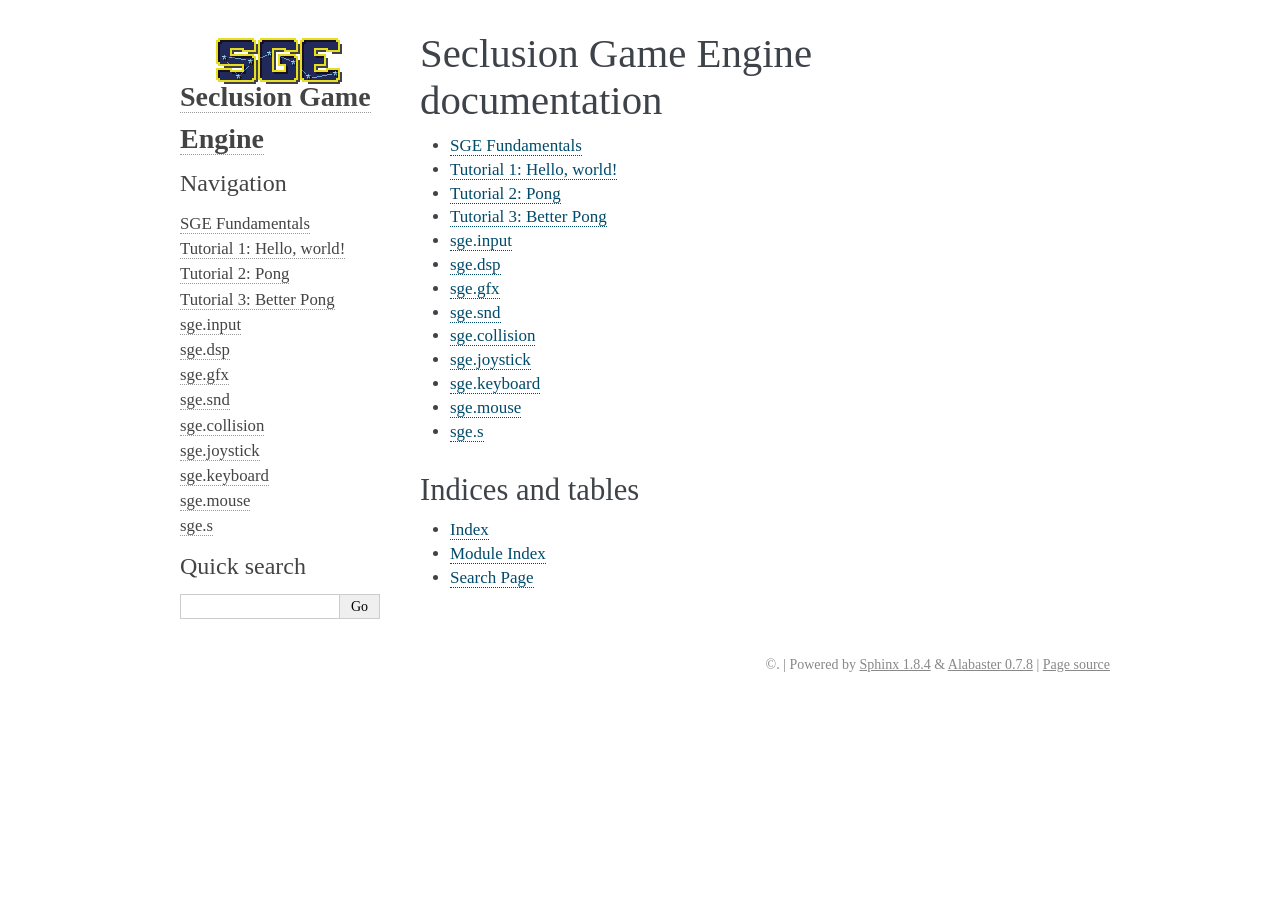
==== doc/sge/index.html @ 6fc0f0a7 "Added xSGE documentation" ====
<!DOCTYPE html PUBLIC "-//W3C//DTD XHTML 1.0 Transitional//EN"
  "http://www.w3.org/TR/xhtml1/DTD/xhtml1-transitional.dtd">

<html xmlns="http://www.w3.org/1999/xhtml">
  <head>
    <meta http-equiv="X-UA-Compatible" content="IE=Edge" />
    <meta http-equiv="Content-Type" content="text/html; charset=utf-8" />
    <title>Seclusion Game Engine documentation &#8212; Seclusion Game Engine 1.6 documentation</title>
    <link rel="stylesheet" href="_static/alabaster.css" type="text/css" />
    <link rel="stylesheet" href="_static/pygments.css" type="text/css" />
    <script type="text/javascript" id="documentation_options" data-url_root="./" src="_static/documentation_options.js"></script>
    <script type="text/javascript" src="_static/jquery.js"></script>
    <script type="text/javascript" src="_static/underscore.js"></script>
    <script type="text/javascript" src="_static/doctools.js"></script>
    <script type="text/javascript" src="_static/language_data.js"></script>
    <link rel="shortcut icon" href="_static/favicon.ico"/>
    <link rel="index" title="Index" href="genindex.html" />
    <link rel="search" title="Search" href="search.html" />
    <link rel="next" title="SGE Fundamentals" href="sge.html" />
   
  <link rel="stylesheet" href="_static/custom.css" type="text/css" />
  
  <meta name="viewport" content="width=device-width, initial-scale=0.9, maximum-scale=0.9" />

  </head><body>
  

    <div class="document">
      <div class="documentwrapper">
        <div class="bodywrapper">
          <div class="body" role="main">
            
  <div class="section" id="seclusion-game-engine-documentation">
<h1>Seclusion Game Engine documentation<a class="headerlink" href="#seclusion-game-engine-documentation" title="Permalink to this headline">¶</a></h1>
<div class="toctree-wrapper compound">
<ul>
<li class="toctree-l1"><a class="reference internal" href="sge.html">SGE Fundamentals</a></li>
<li class="toctree-l1"><a class="reference internal" href="hello_world.html">Tutorial 1: Hello, world!</a></li>
<li class="toctree-l1"><a class="reference internal" href="pong.html">Tutorial 2: Pong</a></li>
<li class="toctree-l1"><a class="reference internal" href="pong_better.html">Tutorial 3: Better Pong</a></li>
<li class="toctree-l1"><a class="reference internal" href="input.html">sge.input</a></li>
<li class="toctree-l1"><a class="reference internal" href="dsp.html">sge.dsp</a></li>
<li class="toctree-l1"><a class="reference internal" href="gfx.html">sge.gfx</a></li>
<li class="toctree-l1"><a class="reference internal" href="snd.html">sge.snd</a></li>
<li class="toctree-l1"><a class="reference internal" href="collision.html">sge.collision</a></li>
<li class="toctree-l1"><a class="reference internal" href="joystick.html">sge.joystick</a></li>
<li class="toctree-l1"><a class="reference internal" href="keyboard.html">sge.keyboard</a></li>
<li class="toctree-l1"><a class="reference internal" href="mouse.html">sge.mouse</a></li>
<li class="toctree-l1"><a class="reference internal" href="s.html">sge.s</a></li>
</ul>
</div>
<div class="section" id="indices-and-tables">
<h2>Indices and tables<a class="headerlink" href="#indices-and-tables" title="Permalink to this headline">¶</a></h2>
<ul class="simple">
<li><a class="reference internal" href="genindex.html"><span class="std std-ref">Index</span></a></li>
<li><a class="reference internal" href="py-modindex.html"><span class="std std-ref">Module Index</span></a></li>
<li><a class="reference internal" href="search.html"><span class="std std-ref">Search Page</span></a></li>
</ul>
</div>
</div>


          </div>
        </div>
      </div>
      <div class="sphinxsidebar" role="navigation" aria-label="main navigation">
        <div class="sphinxsidebarwrapper">
            <p class="logo"><a href="#">
              <img class="logo" src="_static/sge_logo_alpha_black.png" alt="Logo"/>
            </a></p>
<h1 class="logo"><a href="#">Seclusion Game Engine</a></h1>








<h3>Navigation</h3>
<ul>
<li class="toctree-l1"><a class="reference internal" href="sge.html">SGE Fundamentals</a></li>
<li class="toctree-l1"><a class="reference internal" href="hello_world.html">Tutorial 1: Hello, world!</a></li>
<li class="toctree-l1"><a class="reference internal" href="pong.html">Tutorial 2: Pong</a></li>
<li class="toctree-l1"><a class="reference internal" href="pong_better.html">Tutorial 3: Better Pong</a></li>
<li class="toctree-l1"><a class="reference internal" href="input.html">sge.input</a></li>
<li class="toctree-l1"><a class="reference internal" href="dsp.html">sge.dsp</a></li>
<li class="toctree-l1"><a class="reference internal" href="gfx.html">sge.gfx</a></li>
<li class="toctree-l1"><a class="reference internal" href="snd.html">sge.snd</a></li>
<li class="toctree-l1"><a class="reference internal" href="collision.html">sge.collision</a></li>
<li class="toctree-l1"><a class="reference internal" href="joystick.html">sge.joystick</a></li>
<li class="toctree-l1"><a class="reference internal" href="keyboard.html">sge.keyboard</a></li>
<li class="toctree-l1"><a class="reference internal" href="mouse.html">sge.mouse</a></li>
<li class="toctree-l1"><a class="reference internal" href="s.html">sge.s</a></li>
</ul>

<div class="relations">
<h3>Related Topics</h3>
<ul>
  <li><a href="#">Documentation overview</a><ul>
      <li>Next: <a href="sge.html" title="next chapter">SGE Fundamentals</a></li>
  </ul></li>
</ul>
</div>
<div id="searchbox" style="display: none" role="search">
  <h3>Quick search</h3>
    <div class="searchformwrapper">
    <form class="search" action="search.html" method="get">
      <input type="text" name="q" />
      <input type="submit" value="Go" />
      <input type="hidden" name="check_keywords" value="yes" />
      <input type="hidden" name="area" value="default" />
    </form>
    </div>
</div>
<script type="text/javascript">$('#searchbox').show(0);</script>
        </div>
      </div>
      <div class="clearer"></div>
    </div>
    <div class="footer">
      &copy;.
      
      |
      Powered by <a href="http://sphinx-doc.org/">Sphinx 1.8.4</a>
      &amp; <a href="https://github.com/bitprophet/alabaster">Alabaster 0.7.8</a>
      
      |
      <a href="_sources/index.rst.txt"
          rel="nofollow">Page source</a>
    </div>

    

    
  </body>
</html>
---- doc/sge/_static/alabaster.css ----
@import url("basic.css");

/* -- page layout ----------------------------------------------------------- */

body {
    font-family: 'goudy old style', 'minion pro', 'bell mt', Georgia, 'Hiragino Mincho Pro', serif;
    font-size: 17px;
    background-color: white;
    color: #000;
    margin: 0;
    padding: 0;
}


div.document {
    width: 940px;
    margin: 30px auto 0 auto;
}

div.documentwrapper {
    float: left;
    width: 100%;
}

div.bodywrapper {
    margin: 0 0 0 220px;
}

div.sphinxsidebar {
    width: 220px;
    font-size: 14px;
    line-height: 1.5;
}

hr {
    border: 1px solid #B1B4B6;
}

div.body {
    background-color: #ffffff;
    color: #3E4349;
    padding: 0 30px 0 30px;
}

div.body > .section {
    text-align: left;
}

div.footer {
    width: 940px;
    margin: 20px auto 30px auto;
    font-size: 14px;
    color: #888;
    text-align: right;
}

div.footer a {
    color: #888;
}

p.caption {
    font-family: ;
    font-size: inherit;
}


div.relations {
    display: none;
}


div.sphinxsidebar a {
    color: #444;
    text-decoration: none;
    border-bottom: 1px dotted #999;
}

div.sphinxsidebar a:hover {
    border-bottom: 1px solid #999;
}

div.sphinxsidebarwrapper {
    padding: 18px 10px;
}

div.sphinxsidebarwrapper p.logo {
    padding: 0;
    margin: -10px 0 0 0px;
    text-align: center;
}

div.sphinxsidebarwrapper h1.logo {
    margin-top: -10px;
    text-align: center;
    margin-bottom: 5px;
    text-align: left;
}

div.sphinxsidebarwrapper h1.logo-name {
    margin-top: 0px;
}

div.sphinxsidebarwrapper p.blurb {
    margin-top: 0;
    font-style: normal;
}

div.sphinxsidebar h3,
div.sphinxsidebar h4 {
    font-family: 'Garamond', 'Georgia', serif;
    color: #444;
    font-size: 24px;
    font-weight: normal;
    margin: 0 0 5px 0;
    padding: 0;
}

div.sphinxsidebar h4 {
    font-size: 20px;
}

div.sphinxsidebar h3 a {
    color: #444;
}

div.sphinxsidebar p.logo a,
div.sphinxsidebar h3 a,
div.sphinxsidebar p.logo a:hover,
div.sphinxsidebar h3 a:hover {
    border: none;
}

div.sphinxsidebar p {
    color: #555;
    margin: 10px 0;
}

div.sphinxsidebar ul {
    margin: 10px 0;
    padding: 0;
    color: #000;
}

div.sphinxsidebar ul li.toctree-l1 > a {
    font-size: 120%;
}

div.sphinxsidebar ul li.toctree-l2 > a {
    font-size: 110%;
}

div.sphinxsidebar input {
    border: 1px solid #CCC;
    font-family: 'goudy old style', 'minion pro', 'bell mt', Georgia, 'Hiragino Mincho Pro', serif;
    font-size: 1em;
}

div.sphinxsidebar hr {
    border: none;
    height: 1px;
    color: #AAA;
    background: #AAA;

    text-align: left;
    margin-left: 0;
    width: 50%;
}

/* -- body styles ----------------------------------------------------------- */

a {
    color: #004B6B;
    text-decoration: underline;
}

a:hover {
    color: #6D4100;
    text-decoration: underline;
}

div.body h1,
div.body h2,
div.body h3,
div.body h4,
div.body h5,
div.body h6 {
    font-family: 'Garamond', 'Georgia', serif;
    font-weight: normal;
    margin: 30px 0px 10px 0px;
    padding: 0;
}

div.body h1 { margin-top: 0; padding-top: 0; font-size: 240%; }
div.body h2 { font-size: 180%; }
div.body h3 { font-size: 150%; }
div.body h4 { font-size: 130%; }
div.body h5 { font-size: 100%; }
div.body h6 { font-size: 100%; }

a.headerlink {
    color: #DDD;
    padding: 0 4px;
    text-decoration: none;
}

a.headerlink:hover {
    color: #444;
    background: #EAEAEA;
}

div.body p, div.body dd, div.body li {
    line-height: 1.4em;
}

div.admonition {
    margin: 20px 0px;
    padding: 10px 30px;
    background-color: #FCC;
    border: 1px solid #FAA;
}

div.admonition tt.xref, div.admonition a tt {
    border-bottom: 1px solid #fafafa;
}

dd div.admonition {
    margin-left: -60px;
    padding-left: 60px;
}

div.admonition p.admonition-title {
    font-family: 'Garamond', 'Georgia', serif;
    font-weight: normal;
    font-size: 24px;
    margin: 0 0 10px 0;
    padding: 0;
    line-height: 1;
}

div.admonition p.last {
    margin-bottom: 0;
}

div.highlight {
    background-color: white;
}

dt:target, .highlight {
    background: #FAF3E8;
}

div.note {
    background-color: #EEE;
    border: 1px solid #CCC;
}

div.seealso {
    background-color: #EEE;
    border: 1px solid #CCC;
}

div.topic {
    background-color: #eee;
}

p.admonition-title {
    display: inline;
}

p.admonition-title:after {
    content: ":";
}

pre, tt, code {
    font-family: 'Consolas', 'Menlo', 'Deja Vu Sans Mono', 'Bitstream Vera Sans Mono', monospace;
    font-size: 0.9em;
}

.hll {
    background-color: #FFC;
    margin: 0 -12px;
    padding: 0 12px;
    display: block;
}

img.screenshot {
}

tt.descname, tt.descclassname, code.descname, code.descclassname {
    font-size: 0.95em;
}

tt.descname, code.descname {
    padding-right: 0.08em;
}

img.screenshot {
    -moz-box-shadow: 2px 2px 4px #eee;
    -webkit-box-shadow: 2px 2px 4px #eee;
    box-shadow: 2px 2px 4px #eee;
}

table.docutils {
    border: 1px solid #888;
    -moz-box-shadow: 2px 2px 4px #eee;
    -webkit-box-shadow: 2px 2px 4px #eee;
    box-shadow: 2px 2px 4px #eee;
}

table.docutils td, table.docutils th {
    border: 1px solid #888;
    padding: 0.25em 0.7em;
}

table.field-list, table.footnote {
    border: none;
    -moz-box-shadow: none;
    -webkit-box-shadow: none;
    box-shadow: none;
}

table.footnote {
    margin: 15px 0;
    width: 100%;
    border: 1px solid #EEE;
    background: #FDFDFD;
    font-size: 0.9em;
}

table.footnote + table.footnote {
    margin-top: -15px;
    border-top: none;
}

table.field-list th {
    padding: 0 0.8em 0 0;
}

table.field-list td {
    padding: 0;
}

table.field-list p {
    margin-bottom: 0.8em;
}

table.footnote td.label {
    width: .1px;
    padding: 0.3em 0 0.3em 0.5em;
}

table.footnote td {
    padding: 0.3em 0.5em;
}

dl {
    margin: 0;
    padding: 0;
}

dl dd {
    margin-left: 30px;
}

blockquote {
    margin: 0 0 0 30px;
    padding: 0;
}

ul, ol {
    /* Matches the 30px from the narrow-screen "li > ul" selector below */
    margin: 10px 0 10px 30px;
    padding: 0;
}

pre {
    background: #EEE;
    padding: 7px 30px;
    margin: 15px 0px;
    line-height: 1.3em;
}

dl pre, blockquote pre, li pre {
    margin-left: 0;
    padding-left: 30px;
}

dl dl pre {
    margin-left: -90px;
    padding-left: 90px;
}

tt, code {
    background-color: #ecf0f3;
    color: #222;
    /* padding: 1px 2px; */
}

tt.xref, code.xref, a tt {
    background-color: #FBFBFB;
    border-bottom: 1px solid white;
}

a.reference {
    text-decoration: none;
    border-bottom: 1px dotted #004B6B;
}

/* Don't put an underline on images */
a.image-reference, a.image-reference:hover {
    border-bottom: none;
}

a.reference:hover {
    border-bottom: 1px solid #6D4100;
}

a.footnote-reference {
    text-decoration: none;
    font-size: 0.7em;
    vertical-align: top;
    border-bottom: 1px dotted #004B6B;
}

a.footnote-reference:hover {
    border-bottom: 1px solid #6D4100;
}

a:hover tt, a:hover code {
    background: #EEE;
}


@media screen and (max-width: 870px) {

    div.sphinxsidebar {
    	display: none;
    }

    div.document {
       width: 100%;

    }

    div.documentwrapper {
    	margin-left: 0;
    	margin-top: 0;
    	margin-right: 0;
    	margin-bottom: 0;
    }

    div.bodywrapper {
    	margin-top: 0;
    	margin-right: 0;
    	margin-bottom: 0;
    	margin-left: 0;
    }

    ul {
    	margin-left: 0;
    }

	li > ul {
        /* Matches the 30px from the "ul, ol" selector above */
		margin-left: 30px;
	}

    .document {
    	width: auto;
    }

    .footer {
    	width: auto;
    }

    .bodywrapper {
    	margin: 0;
    }

    .footer {
    	width: auto;
    }

    .github {
        display: none;
    }



}



@media screen and (max-width: 875px) {

    body {
        margin: 0;
        padding: 20px 30px;
    }

    div.documentwrapper {
        float: none;
        background: white;
    }

    div.sphinxsidebar {
        display: block;
        float: none;
        width: 102.5%;
        margin: 50px -30px -20px -30px;
        padding: 10px 20px;
        background: #333;
        color: #FFF;
    }

    div.sphinxsidebar h3, div.sphinxsidebar h4, div.sphinxsidebar p,
    div.sphinxsidebar h3 a {
        color: white;
    }

    div.sphinxsidebar a {
        color: #AAA;
    }

    div.sphinxsidebar p.logo {
        display: none;
    }

    div.document {
        width: 100%;
        margin: 0;
    }

    div.footer {
        display: none;
    }

    div.bodywrapper {
        margin: 0;
    }

    div.body {
        min-height: 0;
        padding: 0;
    }

    .rtd_doc_footer {
        display: none;
    }

    .document {
        width: auto;
    }

    .footer {
        width: auto;
    }

    .footer {
        width: auto;
    }

    .github {
        display: none;
    }
}


/* misc. */

.revsys-inline {
    display: none!important;
}

/* Make nested-list/multi-paragraph items look better in Releases changelog
 * pages. Without this, docutils' magical list fuckery causes inconsistent
 * formatting between different release sub-lists.
 */
div#changelog > div.section > ul > li > p:only-child {
    margin-bottom: 0;
}

/* Hide fugly table cell borders in ..bibliography:: directive output */
table.docutils.citation, table.docutils.citation td, table.docutils.citation th {
  border: none;
  /* Below needed in some edge cases; if not applied, bottom shadows appear */
  -moz-box-shadow: none;
  -webkit-box-shadow: none;
  box-shadow: none;
}
---- doc/sge/_static/custom.css ----
/* This file intentionally left blank. */
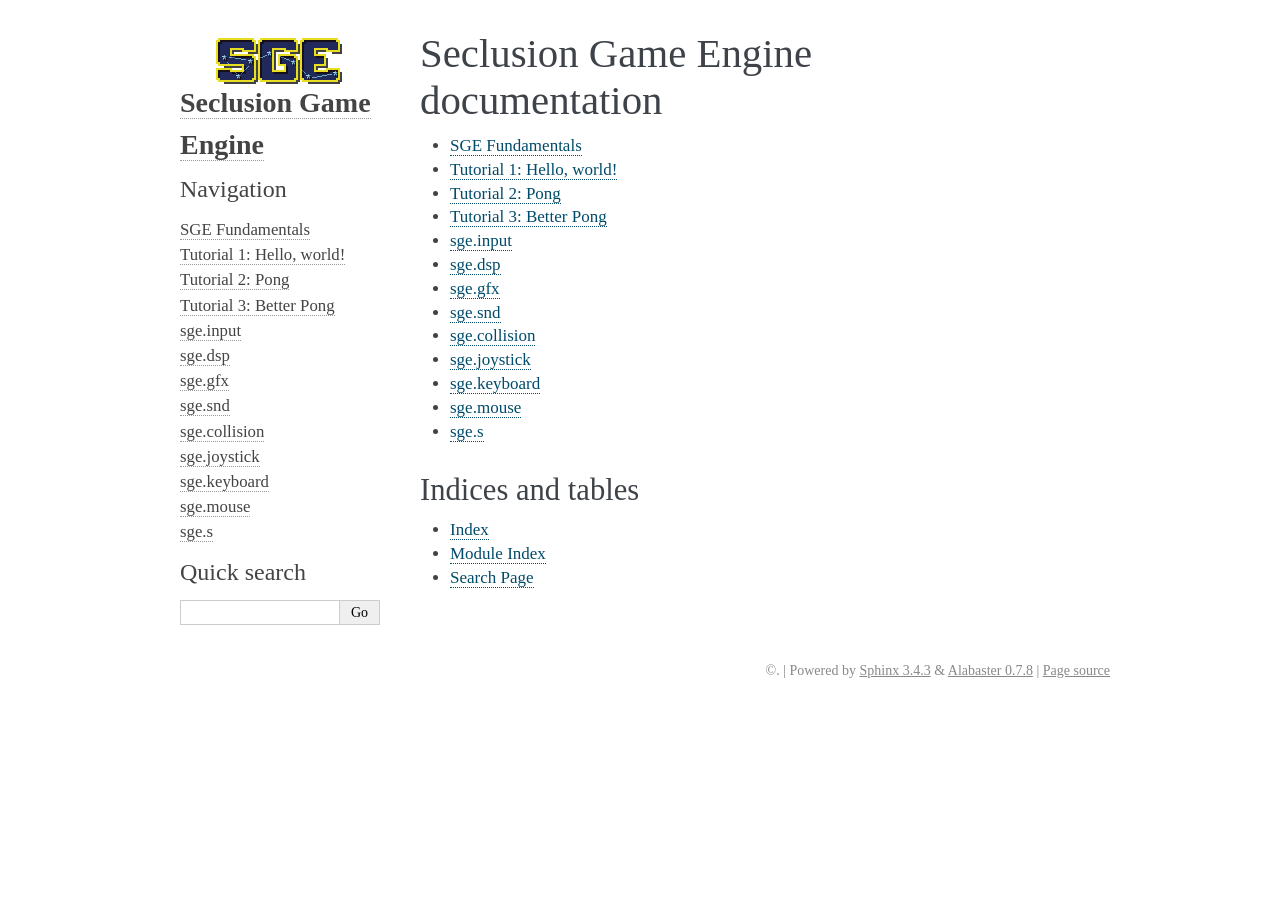
==== commit 95295396: "Updated SGE documentation." ====
--- a/doc/sge/index.html
+++ b/doc/sge/index.html
@@ -1,19 +1,17 @@
 
-<!DOCTYPE html PUBLIC "-//W3C//DTD XHTML 1.0 Transitional//EN"
-  "http://www.w3.org/TR/xhtml1/DTD/xhtml1-transitional.dtd">
+<!DOCTYPE html>
 
-<html xmlns="http://www.w3.org/1999/xhtml">
+<html>
   <head>
-    <meta http-equiv="X-UA-Compatible" content="IE=Edge" />
-    <meta http-equiv="Content-Type" content="text/html; charset=utf-8" />
-    <title>Seclusion Game Engine documentation &#8212; Seclusion Game Engine 1.6 documentation</title>
+    <meta charset="utf-8" />
+    <meta name="viewport" content="width=device-width, initial-scale=1.0" />
+    <title>Seclusion Game Engine documentation &#8212; Seclusion Game Engine 2.0.1 documentation</title>
+    <link rel="stylesheet" href="_static/pygments.css" type="text/css" />
     <link rel="stylesheet" href="_static/alabaster.css" type="text/css" />
-    <link rel="stylesheet" href="_static/pygments.css" type="text/css" />
-    <script type="text/javascript" id="documentation_options" data-url_root="./" src="_static/documentation_options.js"></script>
-    <script type="text/javascript" src="_static/jquery.js"></script>
-    <script type="text/javascript" src="_static/underscore.js"></script>
-    <script type="text/javascript" src="_static/doctools.js"></script>
-    <script type="text/javascript" src="_static/language_data.js"></script>
+    <script id="documentation_options" data-url_root="./" src="_static/documentation_options.js"></script>
+    <script src="_static/jquery.js"></script>
+    <script src="_static/underscore.js"></script>
+    <script src="_static/doctools.js"></script>
     <link rel="shortcut icon" href="_static/favicon.ico"/>
     <link rel="index" title="Index" href="genindex.html" />
     <link rel="search" title="Search" href="search.html" />
@@ -53,9 +51,9 @@
 <div class="section" id="indices-and-tables">
 <h2>Indices and tables<a class="headerlink" href="#indices-and-tables" title="Permalink to this headline">¶</a></h2>
 <ul class="simple">
-<li><a class="reference internal" href="genindex.html"><span class="std std-ref">Index</span></a></li>
-<li><a class="reference internal" href="py-modindex.html"><span class="std std-ref">Module Index</span></a></li>
-<li><a class="reference internal" href="search.html"><span class="std std-ref">Search Page</span></a></li>
+<li><p><a class="reference internal" href="genindex.html"><span class="std std-ref">Index</span></a></p></li>
+<li><p><a class="reference internal" href="py-modindex.html"><span class="std std-ref">Module Index</span></a></p></li>
+<li><p><a class="reference internal" href="search.html"><span class="std std-ref">Search Page</span></a></p></li>
 </ul>
 </div>
 </div>
@@ -104,17 +102,15 @@
 </ul>
 </div>
 <div id="searchbox" style="display: none" role="search">
-  <h3>Quick search</h3>
+  <h3 id="searchlabel">Quick search</h3>
     <div class="searchformwrapper">
     <form class="search" action="search.html" method="get">
-      <input type="text" name="q" />
+      <input type="text" name="q" aria-labelledby="searchlabel" />
       <input type="submit" value="Go" />
-      <input type="hidden" name="check_keywords" value="yes" />
-      <input type="hidden" name="area" value="default" />
     </form>
     </div>
 </div>
-<script type="text/javascript">$('#searchbox').show(0);</script>
+<script>$('#searchbox').show(0);</script>
         </div>
       </div>
       <div class="clearer"></div>
@@ -123,7 +119,7 @@
       &copy;.
       
       |
-      Powered by <a href="http://sphinx-doc.org/">Sphinx 1.8.4</a>
+      Powered by <a href="http://sphinx-doc.org/">Sphinx 3.4.3</a>
       &amp; <a href="https://github.com/bitprophet/alabaster">Alabaster 0.7.8</a>
       
       |
--- a/doc/sge/_static/pygments.css
+++ b/doc/sge/_static/pygments.css
@@ -0,0 +1,82 @@
+pre { line-height: 125%; margin: 0; }
+td.linenos pre { color: #000000; background-color: #f0f0f0; padding: 0 5px 0 5px; }
+span.linenos { color: #000000; background-color: #f0f0f0; padding: 0 5px 0 5px; }
+td.linenos pre.special { color: #000000; background-color: #ffffc0; padding: 0 5px 0 5px; }
+span.linenos.special { color: #000000; background-color: #ffffc0; padding: 0 5px 0 5px; }
+.highlight .hll { background-color: #ffffcc }
+.highlight { background: #f8f8f8; }
+.highlight .c { color: #8f5902; font-style: italic } /* Comment */
+.highlight .err { color: #a40000; border: 1px solid #ef2929 } /* Error */
+.highlight .g { color: #000000 } /* Generic */
+.highlight .k { color: #004461; font-weight: bold } /* Keyword */
+.highlight .l { color: #000000 } /* Literal */
+.highlight .n { color: #000000 } /* Name */
+.highlight .o { color: #582800 } /* Operator */
+.highlight .x { color: #000000 } /* Other */
+.highlight .p { color: #000000; font-weight: bold } /* Punctuation */
+.highlight .ch { color: #8f5902; font-style: italic } /* Comment.Hashbang */
+.highlight .cm { color: #8f5902; font-style: italic } /* Comment.Multiline */
+.highlight .cp { color: #8f5902 } /* Comment.Preproc */
+.highlight .cpf { color: #8f5902; font-style: italic } /* Comment.PreprocFile */
+.highlight .c1 { color: #8f5902; font-style: italic } /* Comment.Single */
+.highlight .cs { color: #8f5902; font-style: italic } /* Comment.Special */
+.highlight .gd { color: #a40000 } /* Generic.Deleted */
+.highlight .ge { color: #000000; font-style: italic } /* Generic.Emph */
+.highlight .gr { color: #ef2929 } /* Generic.Error */
+.highlight .gh { color: #000080; font-weight: bold } /* Generic.Heading */
+.highlight .gi { color: #00A000 } /* Generic.Inserted */
+.highlight .go { color: #888888 } /* Generic.Output */
+.highlight .gp { color: #745334 } /* Generic.Prompt */
+.highlight .gs { color: #000000; font-weight: bold } /* Generic.Strong */
+.highlight .gu { color: #800080; font-weight: bold } /* Generic.Subheading */
+.highlight .gt { color: #a40000; font-weight: bold } /* Generic.Traceback */
+.highlight .kc { color: #004461; font-weight: bold } /* Keyword.Constant */
+.highlight .kd { color: #004461; font-weight: bold } /* Keyword.Declaration */
+.highlight .kn { color: #004461; font-weight: bold } /* Keyword.Namespace */
+.highlight .kp { color: #004461; font-weight: bold } /* Keyword.Pseudo */
+.highlight .kr { color: #004461; font-weight: bold } /* Keyword.Reserved */
+.highlight .kt { color: #004461; font-weight: bold } /* Keyword.Type */
+.highlight .ld { color: #000000 } /* Literal.Date */
+.highlight .m { color: #990000 } /* Literal.Number */
+.highlight .s { color: #4e9a06 } /* Literal.String */
+.highlight .na { color: #c4a000 } /* Name.Attribute */
+.highlight .nb { color: #004461 } /* Name.Builtin */
+.highlight .nc { color: #000000 } /* Name.Class */
+.highlight .no { color: #000000 } /* Name.Constant */
+.highlight .nd { color: #888888 } /* Name.Decorator */
+.highlight .ni { color: #ce5c00 } /* Name.Entity */
+.highlight .ne { color: #cc0000; font-weight: bold } /* Name.Exception */
+.highlight .nf { color: #000000 } /* Name.Function */
+.highlight .nl { color: #f57900 } /* Name.Label */
+.highlight .nn { color: #000000 } /* Name.Namespace */
+.highlight .nx { color: #000000 } /* Name.Other */
+.highlight .py { color: #000000 } /* Name.Property */
+.highlight .nt { color: #004461; font-weight: bold } /* Name.Tag */
+.highlight .nv { color: #000000 } /* Name.Variable */
+.highlight .ow { color: #004461; font-weight: bold } /* Operator.Word */
+.highlight .w { color: #f8f8f8; text-decoration: underline } /* Text.Whitespace */
+.highlight .mb { color: #990000 } /* Literal.Number.Bin */
+.highlight .mf { color: #990000 } /* Literal.Number.Float */
+.highlight .mh { color: #990000 } /* Literal.Number.Hex */
+.highlight .mi { color: #990000 } /* Literal.Number.Integer */
+.highlight .mo { color: #990000 } /* Literal.Number.Oct */
+.highlight .sa { color: #4e9a06 } /* Literal.String.Affix */
+.highlight .sb { color: #4e9a06 } /* Literal.String.Backtick */
+.highlight .sc { color: #4e9a06 } /* Literal.String.Char */
+.highlight .dl { color: #4e9a06 } /* Literal.String.Delimiter */
+.highlight .sd { color: #8f5902; font-style: italic } /* Literal.String.Doc */
+.highlight .s2 { color: #4e9a06 } /* Literal.String.Double */
+.highlight .se { color: #4e9a06 } /* Literal.String.Escape */
+.highlight .sh { color: #4e9a06 } /* Literal.String.Heredoc */
+.highlight .si { color: #4e9a06 } /* Literal.String.Interpol */
+.highlight .sx { color: #4e9a06 } /* Literal.String.Other */
+.highlight .sr { color: #4e9a06 } /* Literal.String.Regex */
+.highlight .s1 { color: #4e9a06 } /* Literal.String.Single */
+.highlight .ss { color: #4e9a06 } /* Literal.String.Symbol */
+.highlight .bp { color: #3465a4 } /* Name.Builtin.Pseudo */
+.highlight .fm { color: #000000 } /* Name.Function.Magic */
+.highlight .vc { color: #000000 } /* Name.Variable.Class */
+.highlight .vg { color: #000000 } /* Name.Variable.Global */
+.highlight .vi { color: #000000 } /* Name.Variable.Instance */
+.highlight .vm { color: #000000 } /* Name.Variable.Magic */
+.highlight .il { color: #990000 } /* Literal.Number.Integer.Long */
